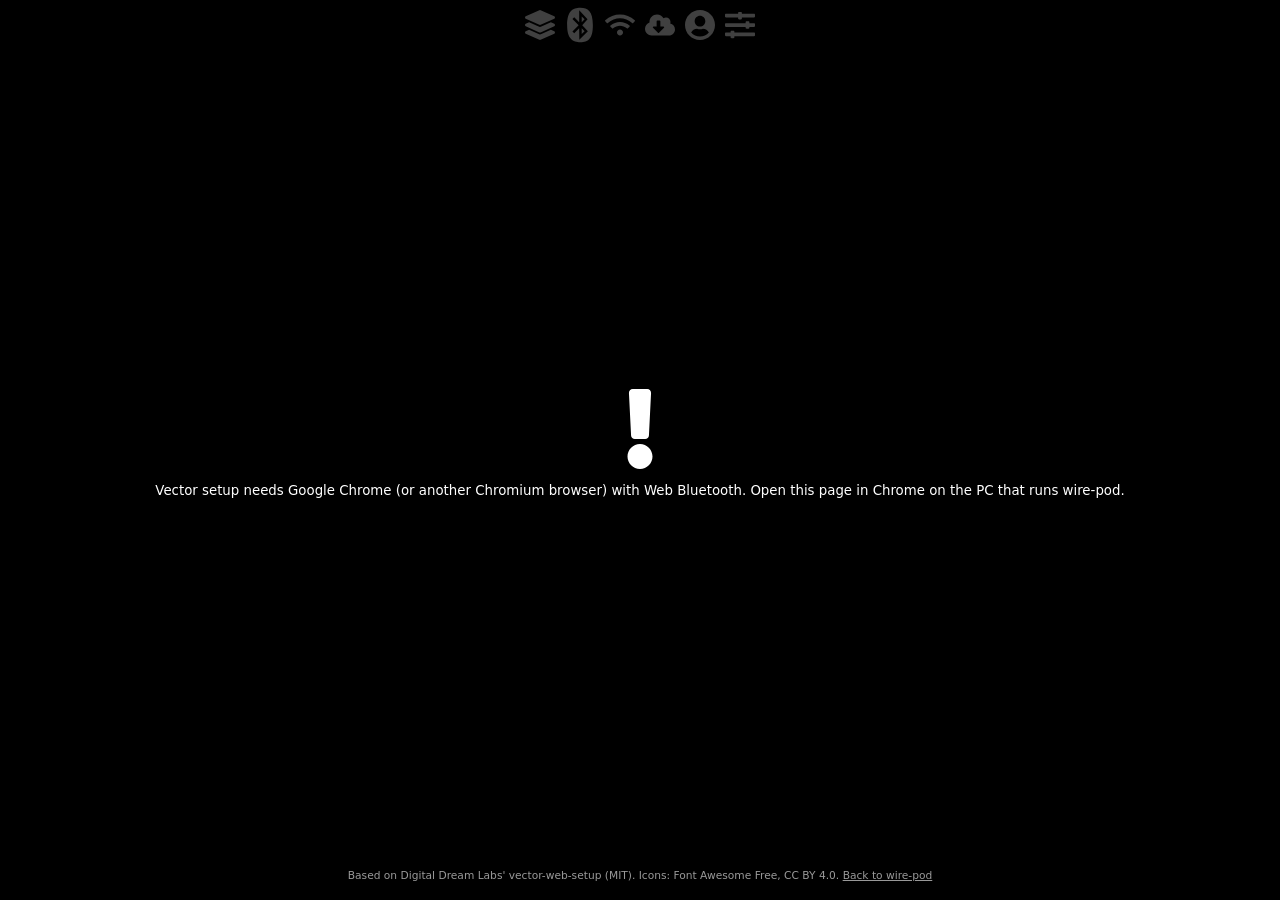
==== chipper/webroot/setup/index.html @ 2c08990b "feat(setup): host the Bluetooth setup page locally at /setup/ Built from Digital Dream Labs' vector-" ====
<!DOCTYPE html>
<html>
  <!-- Copyright (c) 2019-2020 Digital Dream Labs (MIT, see LICENSE). Adapted for wire-pod: see README.md. -->
  <!-- Made from vector-web-setup's templates/main.ejs; everything loads from this server. -->

  <head>
    <meta charset="UTF-8" />
    <title>Vector Setup</title>
    <link rel="stylesheet" type="text/css" href="css/pterm.css" />
    <link rel="stylesheet" type="text/css" href="css/bootstrap.min.css" />
    <link rel="stylesheet" type="text/css" href="css/vecSetup.css" />
    <link rel="icon" type="image/png" href="/favicon.png" />
  </head>

  <body>
    <div class="vec-panel-container">
      <div class="vec-panel vec-panel-dud"></div>
      <div class="vec-panel vec-panel-ui" style="flex: 1 0 50%;">
        <div class="vec-status">
          <img id="iconEnv" src="images/fontawesome/layer-group-solid.svg" class="vec-icon-active vec-icon vec-icon-sm" />
          <img id="iconBle" src="images/fontawesome/bluetooth-brands.svg" class="vec-icon vec-icon-sm" />
          <img id="iconWifi" src="images/fontawesome/wifi-solid.svg" class="vec-icon vec-icon-ota" />
          <img id="iconOta" src="images/fontawesome/cloud-download-alt-solid.svg" class="vec-icon vec-icon-ota" />
          <img id="iconAccount" src="images/fontawesome/user-circle-solid.svg" class="vec-icon vec-icon-sm" />
          <img id="iconSettings" src="images/fontawesome/sliders-h-solid.svg" class="vec-icon vec-icon-sm" />
        </div>
        <div id="containerIncompatible" class="vec-container vec-current" style="opacity: 1;">
          <div class="vec-row">
            <img class="vec-env-error-icon" src="images/fontawesome/exclamation-solid.svg" />
          </div>
          <div class="vec-row">
            <p id="incompatibleMessage">
              Vector setup needs Google Chrome (or another Chromium browser) with Web Bluetooth.
            </p>
          </div>
        </div>
        <div id="containerDiscover" class="vec-container" icon="iconBle">
          <div id="discoverFirstTime">
            <div class="vec-instruction">
              <img src="images/onboarding_icon_plugincharger_med.svg" class="vec-card" />
              <div><span>1. Place Vector on his charger.</span></div>
            </div>
            <div class="vec-instruction">
              <img src="images/onboarding_icon_pressbackpack_med.svg" class="vec-card" />
              <div>
                <span>
                  2. Double-press Vector's button and then click "PAIR WITH VECTOR."
                </span>
              </div>
            </div>
          </div>
          <div id="discoverReconnect" class="vec-hidden">
            <div class="vec-instruction">
              <img src="images/nav_icon_backpacklights_sml.svg" class="vec-card" />
              <div>
                <span> Wait until Vector finishes restarting, then click "PAIR WITH
                  VECTOR." If Vector doesn't connect automatically, try
                  double-pressing Vector's button. </span>
              </div>
            </div>
          </div>
          <div class="vec-row">
            <input type="button" id="btnDiscoverVector" value="Pair with Vector" class="vec-btn" />
          </div>
        </div>
        <div id="containerLoading" class="vec-container">
          <div class="vec-spinner-container">
            <div class="vec-spinner">
              <div class="vec-spinner-inner"></div>
            </div>
          </div>
        </div>
        <div id="containerEnterPin" class="vec-container">
          <input type="text" id="txtPin" value="" class="vec-field" placeholder="000000" /><br />
          <input type="checkbox" id="checkboxEnableAutoFlow" name="enableAutoFlow" value="autoFlow" checked />
          Enable auto-setup flow. <br />
          <input type="button" id="btnEnterPin" value="Enter Pin" class="vec-field" />
        </div>
        <div id="containerWifi" class="vec-container" icon="iconWifi">
          <div id="wifiConnectErrorLabel" class="vec-error vec-hidden">
            Error trying to connect Vector to wifi.
          </div>
          <br />
          <div id="wifiScanTable" class="vec-table"></div>
          <br /><br />
          <div class="vec-format">
            <span id="btnCustomWifi" class="vec-link">
              Don't see your network? Click to join custom.
            </span>
          </div>
        </div>
        <div id="containerWifiConfig" class="vec-container">
          <input type="text" id="txtWifiSsid" value="" class="vec-field vec-default" placeholder="ssid" /><br />
          <input type="password" id="txtWifiPw" value="" class="vec-field vec-default" placeholder="password" /><br />
          <input type="button" id="btnConnectWifi" value="Connect Vector to WiFi" class="vec-field" />
        </div>
        <!-- No account sign-in: Vector is linked to this wire-pod server with its local session (/api/setup/sessions). -->
        <div id="containerAccount" class="vec-container" icon="iconAccount" align="center">
          <div id="accountAuth">
            Linking Vector to this wire-pod server...<br /><br />
            <div id="accountErrorLabel" class="vec-error vec-hidden">
              Error.
            </div>
            <input type="button" id="btnConnectCloud" value="Try again" class="vec-field vec-hidden" />
          </div>
        </div>

        <div id="containerSettings" class="vec-container" icon="iconSettings">
          <span>Choose a timezone</span><br />
          <select id="selectTimeZone" value="" class="vec-field">
            <option value="Pacific/Honolulu">Pacific/Honolulu</option>
            <option value="America/Juneau">America/Juneau</option>
            <option value="America/Los_Angeles">America/Los_Angeles</option>
            <option value="America/Phoenix">America/Phoenix</option>
            <option value="America/Denver">America/Denver</option>
            <option value="America/Lima">America/Lima</option>
            <option value="America/Chicago">America/Chicago</option>
            <option value="America/Bogota">America/Bogota</option>
            <option value="America/New_York">America/New_York</option>
            <option value="America/Argentina/Buenos_Aires">America/Argentina/Buenos_Aires</option>
            <option value="America/Santiago">America/Santiago</option>
            <option value="America/Sao_Paolo">America/Sao_Paolo</option>
            <option value="America/St_Johns">America/St_Johns</option>
            <option value="GMT">GMT</option>
            <option value="Europe/Lisbon">Europe/Lisbon</option>
            <option value="Europe/London">Europe/London</option>
            <option value="Europe/Paris">Europe/Paris</option>
            <option value="Europe/Athens">Europe/Athens</option>
            <option value="Europe/Istanbul">Europe/Istanbul</option>
            <option value="Europe/Moscow">Europe/Moscow</option>
            <option value="Africa/Lagos">Africa/Lagos</option>
            <option value="Africa/Harare">Africa/Harare</option>
            <option value="Africa/Addis_Ababa">Africa/Addis_Ababa</option>
            <option value="Asia/Dubai">Asia/Dubai</option>
            <option value="Asia/Tehran">Asia/Tehran</option>
            <option value="Asia/Karachi">Asia/Karachi</option>
            <option value="Asia/Kolkata">Asia/Kolkata</option>
            <option value="Asia/Dhaka">Asia/Dhaka</option>
            <option value="Asia/Bangkok">Asia/Bangkok</option>
            <option value="Asia/Jakarta">Asia/Jakarta</option>
            <option value="Asia/Hong_Kong">Asia/Hong_Kong</option>
            <option value="Asia/Singapore">Asia/Singapore</option>
            <option value="Asia/Manila">Asia/Manila</option>
            <option value="Asia/Seoul">Asia/Seoul</option>
            <option value="Asia/Tokyo">Asia/Tokyo</option>
            <option value="Australia/Perth">Australia/Perth</option>
            <option value="Australia/Darwin">Australia/Darwin</option>
            <option value="Australia/Adelaide">Australia/Adelaide</option>
            <option value="Australia/Brisbane">Australia/Brisbane</option>
            <option value="Australia/Sydney">Australia/Sydney</option>
            <option value="Australia/Auckland">Australia/Auckland</option>
          </select>
          <br /><br />
          <span>Choose temperature unit</span><br />
          <select id="selectTemperature" value="" class="vec-field">
            <option value="fahrenheit">Fahrenheit</option>
            <option value="celsius">Celsius</option>
          </select>
          <br /><br />
          <span>Choose distance system</span><br />
          <select id="selectDistance" value="" class="vec-field">
            <option value="imperial">Imperial</option>
            <option value="metric">Metric</option>
          </select>
          <br /><br />
          <input type="button" id="btnFinishSetup" value="Save Settings" class="vec-field" />
        </div>
        <div id="containerOta" class="vec-container" icon="iconOta">
          <div id="containerOtaSelection">
            <div>Choose the image to upload</div>
            <br />
            <div id="otaSelection" class="vec-table vec-ota-table"></div>
          </div>
          <div id="containerOtaNoImage" class="vec-error vec-hidden">
            <div class="vec-row">
              <img class="vec-env-error-icon" src="images/fontawesome/exclamation-solid.svg" />
            </div>
            <div class="vec-row">
              <p id="otaNoImageMessage">
                No firmware (.ota) files on this wire-pod server. Copy one into
                &lt;data dir&gt;/robot/ota (by default ~/.local/share/v3ctor/robot/ota) and pair again.
              </p>
            </div>
          </div>
          <div id="otaUpdate" class="vec-hidden">
            <div id="otaErrorLabel" class="vec-error vec-hidden">
              Error while updating Vector.
            </div>
            <br />

            Updating Vector...<br />
            <div id="progressBarOta" class="vec-progress-bar">
              <div class="vec-progress-bar-fill"></div>
              <div class="vec-progress-bar-mask"></div>
              <div class="vec-progress-bar-border"></div>
            </div>
            <input type="button" id="btnTryAgain" value="Try Again" class="vec-field vec-hidden" />
          </div>
        </div>
        <div id="containerComplete" class="vec-container">
          <img id="iconComplete" src="images/statlog_icon_checkmark_success_mini.svg" class="vec-complete" /><br />
          <p>Vector setup is complete!</p>
        </div>
        <div id="containerOtaComplete" class="vec-container">
          <p>
            Update completed. After Vector reboots, you will need to discover
            him again.
          </p>
          <br />
          <input type="button" id="btnDiscoverVectorAgain" value="Pair with Vector" class="vec-btn" />
        </div>

        <div class="vec-vector-status">
          <div id="boxVectorEnv" class="vec-info vec-hidden">
            <div class="vec-info-box">
              <div id="vecInfoEnv" class="vec-info-row">
                <img src="images/fontawesome/layer-group-solid.svg" class="vec-status-icon" /><span id="vecEnv"></span>
              </div>
            </div>
          </div>
          <div id="boxVectorStatus" class="vec-info vec-hidden">
            <div class="vec-info-box">
              <div class="vec-info-title">
                <img src="images/fontawesome/bluetooth-brands.svg" class="vec-status-icon" /><span id="vecStatusTitle"></span>
              </div>
              <div id="vecInfoWifi" class="vec-info-row">
                <img src="images/fontawesome/wifi-solid.svg" class="vec-status-icon" /><span id="vecStatusSsid"></span>
              </div>
              <div id="vecInfoBuild" class="vec-info-row"></div>
              <div id="vecInfoEsn" class="vec-info-row"></div>
            </div>
            <div id="boxStatusLogs" class="vec-info-box vec-hidden">
              <div id="btnDownloadLogs" class="vec-link">Download Logs</div>
              <div id="panelLogs" class="vec-hidden">
                Downloading logs...
                <div id="progressBarLogs" class="vec-progress-bar vec-sm">
                  <div class="vec-progress-bar-fill"></div>
                  <div class="vec-progress-bar-mask"></div>
                  <div class="vec-progress-bar-border"></div>
                </div>
              </div>
            </div>
          </div>
        </div>

        <div class="vec-ui-footer">
          <div class="vec-ui-footer-middle">
            <span>
              Based on Digital Dream Labs' vector-web-setup (MIT). Icons: Font Awesome Free, CC BY 4.0.
              <a href="/">Back to wire-pod</a>
            </span>
          </div>
        </div>
      </div>
      <div class="vec-shell vec-panel" style="flex: 0;">
        <div class="pterm-main">
          <div class="pterm-line">
            <div class="pterm-prompt">$</div>
            <div class="pterm-row pterm-current">
              <span class="pterm-text"></span>
              <div class="pterm-cursor"></div>
            </div>
          </div>
        </div>
      </div>
    </div>
    <script src="js/jquery.min.3.3.1.js"></script>
    <script src="js/pterm.js"></script>
    <!-- app.js loads js/sodium.js itself, after it has set the window.sodium.onload hook sodium.js calls. -->
    <script type="module" src="app.js"></script>
  </body>
</html>
---- chipper/webroot/setup/css/pterm.css ----
/* Copyright (c) 2019-2020 Digital Dream Labs. See LICENSE file for details */
/* Compiled by hand from less/pterm.less (@size: 8px); Ubuntu Mono (Google Fonts) replaced by the system monospace font. */

.pterm-main {
  font-family: ui-monospace, "DejaVu Sans Mono", Menlo, Consolas, monospace;
  padding:20px;
  color:#4FED94;  
  height:100%;
  box-sizing:border-box;
  overflow-y:scroll;
}

.pterm-line {
  display:flex;
  margin-bottom: 4px;
}

.pterm-text {
  white-space:pre;
}

.pterm-text::selection {
  color:#00672d;
  background: #FFF;
}

.pterm-prompt {
  font-size:16px;
  margin-right:8px;
}

.pterm-row {
  font-size:16px;
  height: 16px;
  overflow: hidden;
  position: relative;
  min-width:8px;
}

.pterm-cursor {
  background-color:#4FED94;
  width:8px;
  height:16px;
  position:absolute;
  top:0;
  left:0;
  animation-name: pterm-cursor-blink;
  animation-duration: 1s;
  animation-iteration-count: infinite;
  animation-direction: alternate;
  animation-timing-function: ease-in;
}

.pterm-red {
  line-height:16px;
  color:#ff7070;
}

.pterm-yellow {
  line-height:16px;
  color:#f8ff86;
}

.pterm-green {
  line-height:16px;
  color:#0F0;
}

.pterm-blue {
  line-height:16px;
  color:#78aeff;
}

.pterm-row.pterm-full {
  width:100%;
}

.pterm-progress-bar {
  height:16px;
  width:100%; 
  background-color:#1e5737;
}

.pterm-progress-bar-track {
  height:16px;
  width:0%;
  background-color:#4FED94;
  transition:width .5s;
}

.pterm-button {
  background-color:#4FED94;
  color:#000;
  height:16px;
  border-radius:4px;
}

.pterm-no-transition {
  -webkit-transition: none !important;
  -moz-transition: none !important;
  -o-transition: none !important;
  transition: none !important;
}

@keyframes pterm-cursor-blink {
  from {background-color: rgba(79,237,148,0.8);}
  to {background-color:rgba(0,0,0,0);}
}
---- chipper/webroot/setup/css/vecSetup.css ----
/* Copyright (c) 2019-2020 Digital Dream Labs. See LICENSE file for details. */

html,
body {
  color: #fff;
  background-color: #000;
  width: 100%;
  height: 100%;
  font-family: system-ui, -apple-system, "Segoe UI", Roboto, sans-serif; /* was Open Sans from Google Fonts */
  font-size: 10pt;
  margin: 0px;
}

body {
  position: relative;
}

a {
  color: #4fed94;
}

a:visited {
  color: #777;
}

.vec-table::-webkit-scrollbar {
  width: 10px;
}

.vec-table::-webkit-scrollbar-thumb {
  background: #4fed94;
  border-radius: 10px;
}

.vec-table::-webkit-scrollbar-track {
  background: #444;
  border-radius: 10px;
}

.vec-ota-table {
  max-height: 70vh;
  overflow-y: auto;
  overflow-x: hidden;
}

select.vec-field {
  width: 240px;
}

.chrome-img {
  width: 128px;
  margin: 20px;
}

.vec-env-container {
  padding: 10%;
  display: flex;
  flex-wrap: wrap;
  justify-content: center;
  align-items: center;
}

.vec-env {
  cursor: pointer;
}

.vec-env-select-btn {
  margin: 10px;
  padding-top: 10px;
  padding-bottom: 10px;
  height: auto !important;
}

.vec-env-error-icon {
  height: 80px;
}

.vec-instruction {
  display: flex;
  height: 120px;
}

.vec-instruction > div {
  line-height: 120px;
}

.vec-row {
  display: flex;
  align-items: center;
  justify-content: center;
}

.vec-card {
  width: 100px;
  padding: 10px;
}

.vec-wifi-signal {
  width: 40px;
}

.vec-ota-type {
  height: 30px;
}

.vec-icon {
  width: 30px;
  filter: opacity(25%);
  transition: filter 0.5s;
  margin: 5px;
}

#iconComplete {
  filter: hue-rotate(50deg);
}

#wifiScanTable {
  max-height: 300px;
  overflow-y: auto;
}

.vec-icon-done {
  filter: opacity(100%) brightness(0.8) sepia(1) saturate(10000%)
    hue-rotate(76deg);
}

.vec-icon-active {
  animation-name: vec-icon-anim;
  animation-duration: 1s;
  animation-iteration-count: infinite;
  animation-timing-function: linear;
  animation-direction: alternate;
}

.vec-status {
  position: absolute;
  top: 0px;
  display: flex;
  height: 50px;
}

.logo-anki {
  position: absolute;
  bottom: 0px;
  left: 0px;
  width: 100px;
  padding: 10px;
}

.logo-vector {
  position: absolute;
  bottom: 0px;
  right: 0px;
  width: 150px;
  padding: 4px;
}

.vec-spinner {
  height: 34px;
  width: 34px;
  border-radius: 100%;
  background: -webkit-linear-gradient(left top, #4fed94 9%, #000 45%);
  padding: 2px;
  animation-name: vec-spinner-anim;
  animation-duration: 1s;
  animation-iteration-count: infinite;
  animation-timing-function: linear;
}

.vec-spinner-container {
  height: 80px;
  width: 80px;
  display: flex;
  align-items: center;
  justify-content: center;
}

.vec-spinner-inner {
  background-color: #000;
  height: 34px;
  width: 34px;
  border-radius: 100%;
}

@keyframes vec-spinner-anim {
  from {
    transform: rotate(0deg);
  }
  to {
    transform: rotate(360deg);
  }
}

@keyframes vec-icon-anim {
  from {
    filter: opacity(25%);
  }
  to {
    filter: opacity(100%);
  }
}

.vec-container {
  visibility: hidden;
  display: none;
  opacity: 0;
  transition: opacity 500ms;
  overflow-y: auto;
  max-height: 100%;
  padding: 0px 15px;
}

.vec-container.vec-current {
  visibility: visible;
  display: block;
}

.vec-btn {
  outline: none;
  color: #fff;
  background-color: #000;
  height: 40px;
  border-radius: 20px;
  min-width: 200px;
  text-transform: uppercase;
  border: 2px solid #fff;
  margin-bottom: 3px;
  transition: background-color 500ms, border 500ms, color 500ms;
  cursor: pointer;
}

.vec-field {
  outline: none;
  color: #fff;
  box-sizing: border-box;
  padding: 0 12px;
  background-color: #000;
  height: 40px;
  border-radius: 5px;
  min-width: 200px;
  text-transform: uppercase;
  border: 2px solid #fff;
  margin-bottom: 3px;
  transition: background-color 500ms, border 500ms, color 500ms;
}

.vec-field.readonly {
  border: none !important;
}

.vec-field[type="button"] {
  border-radius: 20px;
  cursor: pointer;
}

.vec-field.vec-default {
  text-transform: none;
}

.vec-field:focus {
  border: 2px solid #4fed94;
  color: #4fed94;
}

.vec-progress-bar {
  width: 100%;
  height: 40px;
  position: relative;
  margin: 10px;
  left: -10px;
  min-width: 240px;
}

.vec-progress-bar-fill {
  left: 0px;
  right: 0px;
  height: 30px;
  box-sizing: border-box;
  position: absolute;
  border-radius: 20px;
  background-color: #4fed94;
  margin: 5px;
}

.vec-progress-bar-border {
  width: 100%;
  height: 100%;
  border: 2px solid #fff;
  box-sizing: border-box;
  border-radius: 20px;
  position: absolute;
}

.vec-progress-bar-mask {
  background-color: #000;
  width: 100%;
  height: 40px;
  right: 0;
  box-sizing: border-box;
  position: absolute;
  transition: width 1s;
}

.vec-progress-bar.vec-sm {
  height: 16px;
  position: relative;
  margin: 10px;
  left: -10px;
  width: 100%;
  min-width: 0px !important;
}

.vec-sm > .vec-progress-bar-fill {
  left: 0px;
  right: 0px;
  height: 8px;
  box-sizing: border-box;
  position: absolute;
  border-radius: 4px;
  background-color: #4fed94;
  margin: 4px;
}

.vec-sm > .vec-progress-bar-border {
  width: 100%;
  height: 100%;
  border: 2px solid #fff;
  box-sizing: border-box;
  border-radius: 8px;
  position: absolute;
}

.vec-sm > .vec-progress-bar-mask {
  background-color: #000;
  width: 100%;
  height: 16px;
  right: 0;
  box-sizing: border-box;
  position: absolute;
  transition: width 1s;
}

.vec-btn:hover {
  border: 2px solid #4fed94;
  color: #4fed94;
}

.vec-wifi-row {
  box-sizing: border-box;
  height: 60px;
  display: flex;
  padding: 10px;
  min-width: 300px;
  text-align: center;
  transition: color 500ms, border 500ms;
  cursor: pointer;
  border-top: 1px solid rgba(0, 0, 0, 0);
  border-bottom: 1px solid rgba(0, 0, 0, 0);
}

.vec-wifi-ssid {
  line-height: 40px;
}

.vec-wifi-row:hover,
.vec-ota-row:hover {
  color: #4fed94;
  border-top: 1px solid #4fed94;
  border-bottom: 1px solid #4fed94;
}

.vec-ota-row {
  box-sizing: border-box;
  padding: 5px;
  min-width: 300px;
  transition: color 500ms, border 500ms;
  cursor: pointer;
  border-top: 1px solid rgba(0, 0, 0, 0);
  border-bottom: 1px solid rgba(0, 0, 0, 0);
}

.vec-ota-name {
  font-size: medium;
}

.vec-ota-host {
  font-size: small;
}

.vec-format {
  text-align: center;
}

.vec-link {
  color: #fff;
  text-decoration: underline;
  transition: color 500ms;
  cursor: pointer;
}

div.vec-link {
  text-align: center;
}

.vec-shell {
  width: 100%;
  height: 100%;
  background-color: rgba(2, 23, 11, 0.9);
  flex: 0;
}

.vec-link:hover {
  color: #4fed94;
}

.vec-error {
  color: #f77;
  margin: 10px;
}

.vec-hidden {
  display: none;
}

.vec-vector-status {
  position: absolute;
  min-width: 120px;
  height: auto;
  right: 10px;
  top: 10px;
}

.vec-info-box {
  min-width: 120px;
  height: auto;
  border-radius: 20px;
  border: 2px solid #4fed94;
  padding: 5px 20px;
  background-color: #000;
  margin: 3px 0px;
}

.vec-status-icon {
  height: 11px;
  margin-right: 4px;
}

.vec-status-none {
  width: 0px;
  display: inline-block;
}

.vec-info-title {
  color: #4fed94;
  text-align: center;
  margin-bottom: 5px;
  font-weight: 700;
}

.vec-eyecon {
  height: 16px;
}

.vec-password-block {
  position: relative;
  display: inline-block;
}

.vec-eye-toggle {
  position: absolute;
  top: 12px;
  right: 10px;
}

.vec-link {
  cursor: pointer;
  transition: color 0.5s;
}

.vec-link:hover {
  color: #4fed94;
}

.vec-panel {
  position: relative;
  flex: 0 0 0%;
  width: 0px;
  transition: flex 0.2s, width 0.2s;
  overflow: hidden;
}

.vec-panel-ui {
  align-items: center;
  justify-content: center;
  display: flex;
}

.vec-panel-container {
  display: flex;
  width: 100%;
  height: 100%;
  overflow: hidden;
}

.vec-panel-footer {
  bottom: 10px;
  position: absolute;
  font-size: 8pt;
}

.vec-ui-footer {
  display: flex;
  position: absolute;
  left: 0px;
  right: 0px;
  bottom: 0px;
  height: 50px;
}

.vec-ui-footer-side {
  flex: 0 1 auto;
  display: flex;
}

.vec-ui-footer-side > img {
  width: 61px;
  padding: 10px;
  justify-content: center;
  align-items: center;
}

.vec-ui-footer-middle {
  flex: 1 0 auto;
  display: flex;
  justify-content: center;
  align-items: center;
  text-align: center;
  color: #999;
  font-size: 8pt;
}

.vec-ui-footer-middle * a {
  color: #999;
}

.vec-ui-footer-middle:visited * a {
  color: #999;
}

.vec-action {
  cursor: pointer;
}
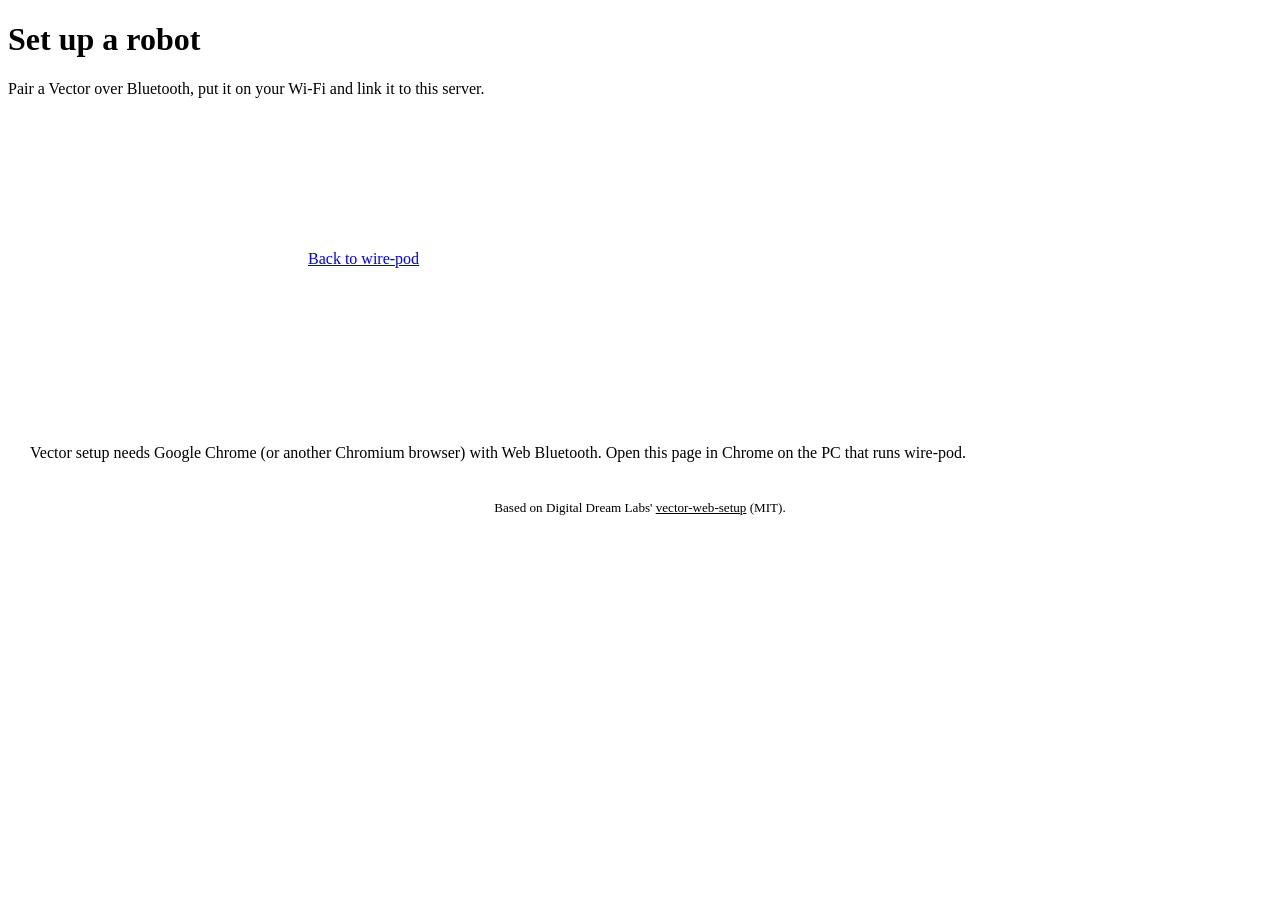
==== commit 81c0bc76: "feat(setup): put the robot setup page on the v3ctor design system Shared top bar, light and dark the" ====
--- a/chipper/webroot/setup/index.html
+++ b/chipper/webroot/setup/index.html
@@ -1,268 +1,315 @@
 <!DOCTYPE html>
-<html>
+<html lang="en">
   <!-- Copyright (c) 2019-2020 Digital Dream Labs (MIT, see LICENSE). Adapted for wire-pod: see README.md. -->
-  <!-- Made from vector-web-setup's templates/main.ejs; everything loads from this server. -->
+  <!-- Made from vector-web-setup's templates/main.ejs, on the v3ctor design system; everything loads from this server. -->
 
   <head>
     <meta charset="UTF-8" />
-    <title>Vector Setup</title>
-    <link rel="stylesheet" type="text/css" href="css/pterm.css" />
-    <link rel="stylesheet" type="text/css" href="css/bootstrap.min.css" />
-    <link rel="stylesheet" type="text/css" href="css/vecSetup.css" />
+    <title>Robot setup · v3ctor</title>
+    <meta name="viewport" content="width=device-width, initial-scale=1.0, viewport-fit=cover" />
     <link rel="icon" type="image/png" href="/favicon.png" />
+    <link rel="stylesheet" href="/css/style.css" />
+    <link rel="stylesheet" href="css/setup.css" />
+    <link rel="stylesheet" href="css/pterm.css" />
+    <script src="/js/shell.js"></script>
   </head>
 
   <body>
-    <div class="vec-panel-container">
-      <div class="vec-panel vec-panel-dud"></div>
-      <div class="vec-panel vec-panel-ui" style="flex: 1 0 50%;">
-        <div class="vec-status">
-          <img id="iconEnv" src="images/fontawesome/layer-group-solid.svg" class="vec-icon-active vec-icon vec-icon-sm" />
-          <img id="iconBle" src="images/fontawesome/bluetooth-brands.svg" class="vec-icon vec-icon-sm" />
-          <img id="iconWifi" src="images/fontawesome/wifi-solid.svg" class="vec-icon vec-icon-ota" />
-          <img id="iconOta" src="images/fontawesome/cloud-download-alt-solid.svg" class="vec-icon vec-icon-ota" />
-          <img id="iconAccount" src="images/fontawesome/user-circle-solid.svg" class="vec-icon vec-icon-sm" />
-          <img id="iconSettings" src="images/fontawesome/sliders-h-solid.svg" class="vec-icon vec-icon-sm" />
+    <div id="outer">
+      <main id="content">
+        <div class="page-head">
+          <div>
+            <h1>Set up a robot</h1>
+            <p>Pair a Vector over Bluetooth, put it on your Wi-Fi and link it to this server.</p>
+          </div>
+          <a class="button secondary" href="/index.html#setup"><svg class="icon" aria-hidden="true"><use href="/assets/icons.svg#arrow-left"></use></svg>Back to wire-pod</a>
         </div>
-        <div id="containerIncompatible" class="vec-container vec-current" style="opacity: 1;">
-          <div class="vec-row">
-            <img class="vec-env-error-icon" src="images/fontawesome/exclamation-solid.svg" />
+
+        <!-- app.js marks the step of the current card active (the card's icon attribute) and finished steps done. -->
+        <ol class="steps" aria-label="Setup steps">
+          <li id="iconBle" class="vec-icon step"><svg class="icon" aria-hidden="true"><use href="/assets/icons.svg#bluetooth"></use></svg><span>Pair</span></li>
+          <li id="iconPin" class="vec-icon step"><svg class="icon" aria-hidden="true"><use href="/assets/icons.svg#key"></use></svg><span>PIN</span></li>
+          <li id="iconWifi" class="vec-icon step"><svg class="icon" aria-hidden="true"><use href="/assets/icons.svg#wifi"></use></svg><span>Wi-Fi</span></li>
+          <li id="iconOta" class="vec-icon step" hidden><svg class="icon" aria-hidden="true"><use href="/assets/icons.svg#upload"></use></svg><span>Update</span></li>
+          <li id="iconAccount" class="vec-icon step"><svg class="icon" aria-hidden="true"><use href="/assets/icons.svg#link"></use></svg><span>Link</span></li>
+          <li id="iconSettings" class="vec-icon step"><svg class="icon" aria-hidden="true"><use href="/assets/icons.svg#sliders"></use></svg><span>Settings</span></li>
+        </ol>
+
+        <div class="setup-layout">
+          <div class="setup-main">
+            <section id="containerIncompatible" class="vec-container vec-current" style="opacity: 1;">
+              <div class="notice warning">
+                <svg class="icon" aria-hidden="true"><use href="/assets/icons.svg#alert"></use></svg>
+                <p id="incompatibleMessage">
+                  Vector setup needs Google Chrome (or another Chromium browser) with Web Bluetooth.
+                </p>
+              </div>
+            </section>
+
+            <section id="containerDiscover" class="vec-container" icon="iconBle">
+              <div class="card-head">
+                <div>
+                  <h2>Pair with Vector</h2>
+                  <p>Chrome lists the robots it finds; pick yours.</p>
+                </div>
+              </div>
+              <ol id="discoverFirstTime" class="instructions">
+                <li><span class="illus illus-charger" aria-hidden="true"></span><span>Place Vector on his charger.</span></li>
+                <li><span class="illus illus-backpack" aria-hidden="true"></span><span>Double-press Vector's button, then click <b>Pair with Vector</b>.</span></li>
+              </ol>
+              <ol id="discoverReconnect" class="instructions single vec-hidden">
+                <li><span class="illus illus-lights" aria-hidden="true"></span><span>Wait until Vector finishes restarting, then click <b>Pair with Vector</b>. If he doesn't connect, double-press his button.</span></li>
+              </ol>
+              <div class="actions">
+                <button type="button" id="btnDiscoverVector"><svg class="icon" aria-hidden="true"><use href="/assets/icons.svg#bluetooth"></use></svg>Pair with Vector</button>
+              </div>
+            </section>
+
+            <section id="containerLoading" class="vec-container" aria-live="polite">
+              <div class="vec-spinner-container">
+                <div class="vec-spinner" aria-hidden="true"></div>
+                <p>Talking to Vector…</p>
+              </div>
+            </section>
+
+            <section id="containerEnterPin" class="vec-container" icon="iconPin">
+              <div class="card-head">
+                <div>
+                  <h2>Enter the PIN</h2>
+                  <p>Vector shows a 6-digit PIN on his face.</p>
+                </div>
+              </div>
+              <label for="txtPin">PIN</label>
+              <input type="text" id="txtPin" value="" class="pin-field" placeholder="000000" inputmode="numeric" autocomplete="one-time-code" maxlength="6" />
+              <label class="check">
+                <input type="checkbox" id="checkboxEnableAutoFlow" name="enableAutoFlow" value="autoFlow" checked />
+                <span>Continue automatically<span class="hint">Wi-Fi, update if needed, link to this server and settings. Off: stop after pairing and use the terminal.</span></span>
+              </label>
+              <div class="actions">
+                <button type="button" id="btnEnterPin">Continue</button>
+              </div>
+            </section>
+
+            <section id="containerWifi" class="vec-container" icon="iconWifi">
+              <div class="card-head">
+                <div>
+                  <h2>Choose a Wi-Fi network</h2>
+                  <p>The networks Vector can see.</p>
+                </div>
+              </div>
+              <div id="wifiConnectErrorLabel" class="vec-error vec-hidden" role="alert">
+                Vector could not join that network. Check the password and try again.
+              </div>
+              <div id="wifiScanTable" class="vec-table pick-list"></div>
+              <div class="actions">
+                <button type="button" id="btnCustomWifi" class="secondary">Join another network</button>
+              </div>
+            </section>
+
+            <section id="containerWifiConfig" class="vec-container" icon="iconWifi">
+              <div class="card-head">
+                <div>
+                  <h2>Join the network</h2>
+                  <p>Vector stores the password and connects on his own.</p>
+                </div>
+              </div>
+              <label for="txtWifiSsid">Network name</label>
+              <input type="text" id="txtWifiSsid" value="" placeholder="SSID" autocomplete="off" />
+              <label for="txtWifiPw">Password</label>
+              <input type="password" id="txtWifiPw" value="" placeholder="Password" autocomplete="off" />
+              <div class="actions">
+                <button type="button" id="btnConnectWifi"><svg class="icon" aria-hidden="true"><use href="/assets/icons.svg#wifi"></use></svg>Connect Vector</button>
+                <button type="button" id="btnBackToWifi" class="secondary">Back to the list</button>
+              </div>
+            </section>
+
+            <!-- No account sign-in: Vector is linked to this wire-pod server with its local session (/api/setup/sessions). -->
+            <section id="containerAccount" class="vec-container" icon="iconAccount">
+              <div id="accountAuth">
+                <div class="card-head">
+                  <div>
+                    <h2>Link to this server</h2>
+                    <p>Linking Vector to this wire-pod server…</p>
+                  </div>
+                </div>
+                <div id="accountErrorLabel" class="vec-error vec-hidden" role="alert">Error.</div>
+                <div class="actions">
+                  <button type="button" id="btnConnectCloud" class="vec-hidden"><svg class="icon" aria-hidden="true"><use href="/assets/icons.svg#refresh"></use></svg>Try again</button>
+                </div>
+              </div>
+            </section>
+
+            <section id="containerSettings" class="vec-container" icon="iconSettings">
+              <div class="card-head">
+                <div>
+                  <h2>Robot settings</h2>
+                  <p>You can change these later on the robot's page.</p>
+                </div>
+              </div>
+              <label for="selectTimeZone">Time zone</label>
+              <select id="selectTimeZone">
+                <option value="Pacific/Honolulu">Pacific/Honolulu</option>
+                <option value="America/Juneau">America/Juneau</option>
+                <option value="America/Los_Angeles">America/Los_Angeles</option>
+                <option value="America/Phoenix">America/Phoenix</option>
+                <option value="America/Denver">America/Denver</option>
+                <option value="America/Lima">America/Lima</option>
+                <option value="America/Chicago">America/Chicago</option>
+                <option value="America/Bogota">America/Bogota</option>
+                <option value="America/New_York">America/New_York</option>
+                <option value="America/Argentina/Buenos_Aires">America/Argentina/Buenos_Aires</option>
+                <option value="America/Santiago">America/Santiago</option>
+                <option value="America/Sao_Paolo">America/Sao_Paolo</option>
+                <option value="America/St_Johns">America/St_Johns</option>
+                <option value="GMT">GMT</option>
+                <option value="Europe/Lisbon">Europe/Lisbon</option>
+                <option value="Europe/London">Europe/London</option>
+                <option value="Europe/Paris">Europe/Paris</option>
+                <option value="Europe/Athens">Europe/Athens</option>
+                <option value="Europe/Istanbul">Europe/Istanbul</option>
+                <option value="Europe/Moscow">Europe/Moscow</option>
+                <option value="Africa/Lagos">Africa/Lagos</option>
+                <option value="Africa/Harare">Africa/Harare</option>
+                <option value="Africa/Addis_Ababa">Africa/Addis_Ababa</option>
+                <option value="Asia/Dubai">Asia/Dubai</option>
+                <option value="Asia/Tehran">Asia/Tehran</option>
+                <option value="Asia/Karachi">Asia/Karachi</option>
+                <option value="Asia/Kolkata">Asia/Kolkata</option>
+                <option value="Asia/Dhaka">Asia/Dhaka</option>
+                <option value="Asia/Bangkok">Asia/Bangkok</option>
+                <option value="Asia/Jakarta">Asia/Jakarta</option>
+                <option value="Asia/Hong_Kong">Asia/Hong_Kong</option>
+                <option value="Asia/Singapore">Asia/Singapore</option>
+                <option value="Asia/Manila">Asia/Manila</option>
+                <option value="Asia/Seoul">Asia/Seoul</option>
+                <option value="Asia/Tokyo">Asia/Tokyo</option>
+                <option value="Australia/Perth">Australia/Perth</option>
+                <option value="Australia/Darwin">Australia/Darwin</option>
+                <option value="Australia/Adelaide">Australia/Adelaide</option>
+                <option value="Australia/Brisbane">Australia/Brisbane</option>
+                <option value="Australia/Sydney">Australia/Sydney</option>
+                <option value="Australia/Auckland">Australia/Auckland</option>
+              </select>
+              <div class="grid-2">
+                <div>
+                  <label for="selectTemperature">Temperature</label>
+                  <select id="selectTemperature">
+                    <option value="fahrenheit">Fahrenheit</option>
+                    <option value="celsius">Celsius</option>
+                  </select>
+                </div>
+                <div>
+                  <label for="selectDistance">Distance</label>
+                  <select id="selectDistance">
+                    <option value="imperial">Imperial</option>
+                    <option value="metric">Metric</option>
+                  </select>
+                </div>
+              </div>
+              <div class="actions">
+                <button type="button" id="btnFinishSetup"><svg class="icon" aria-hidden="true"><use href="/assets/icons.svg#check-circle"></use></svg>Save and finish</button>
+              </div>
+            </section>
+
+            <section id="containerOta" class="vec-container" icon="iconOta">
+              <div class="card-head">
+                <div>
+                  <h2>Update the firmware</h2>
+                  <p>Vector is in recovery mode and needs firmware before setup can go on. He downloads it from this server over Wi-Fi.</p>
+                </div>
+              </div>
+              <div id="containerOtaSelection">
+                <p class="hint">Choose the firmware to install.</p>
+                <div id="otaSelection" class="vec-table vec-ota-table pick-list"></div>
+              </div>
+              <div id="containerOtaNoImage" class="vec-hidden">
+                <div class="notice warning">
+                  <svg class="icon" aria-hidden="true"><use href="/assets/icons.svg#alert"></use></svg>
+                  <p id="otaNoImageMessage">
+                    No firmware (.ota) files on this wire-pod server. Copy one into
+                    <code>&lt;data dir&gt;/robot/ota</code> (by default <code>~/.local/share/v3ctor/robot/ota</code>) and pair again.
+                  </p>
+                </div>
+              </div>
+              <div id="otaUpdate" class="vec-hidden">
+                <div id="otaErrorLabel" class="vec-error vec-hidden" role="alert">Error while updating Vector.</div>
+                <p>Updating Vector… Keep him on the charger.</p>
+                <div id="progressBarOta" class="vec-progress-bar" role="progressbar" aria-label="Firmware update" aria-valuemin="0" aria-valuemax="100" aria-valuenow="0">
+                  <div class="vec-progress-bar-fill"></div>
+                </div>
+                <div class="actions">
+                  <button type="button" id="btnTryAgain" class="vec-hidden"><svg class="icon" aria-hidden="true"><use href="/assets/icons.svg#refresh"></use></svg>Try again</button>
+                </div>
+              </div>
+            </section>
+
+            <section id="containerComplete" class="vec-container">
+              <div class="done">
+                <svg id="iconComplete" class="icon" aria-hidden="true"><use href="/assets/icons.svg#check-circle"></use></svg>
+                <h2>Vector is set up</h2>
+                <p>He is linked to this server. Find him under Robots.</p>
+                <div class="actions">
+                  <a class="button" href="/sdkapp/"><svg class="icon" aria-hidden="true"><use href="/assets/icons.svg#robot"></use></svg>Open Robots</a>
+                </div>
+              </div>
+            </section>
+
+            <section id="containerOtaComplete" class="vec-container">
+              <p>Update completed. After Vector reboots, pair with him again.</p>
+              <div class="actions">
+                <button type="button" id="btnDiscoverVectorAgain">Pair with Vector</button>
+              </div>
+            </section>
           </div>
-          <div class="vec-row">
-            <p id="incompatibleMessage">
-              Vector setup needs Google Chrome (or another Chromium browser) with Web Bluetooth.
-            </p>
-          </div>
+
+          <aside class="setup-side">
+            <div class="card robot-card">
+              <h3><svg class="icon" aria-hidden="true"><use href="/assets/icons.svg#robot"></use></svg> <span id="vecStatusTitle">Robot</span></h3>
+              <div id="boxVectorStatus" class="vec-hidden">
+                <dl class="robot-info">
+                  <div id="vecInfoWifi"><dt>Wi-Fi</dt><dd id="vecStatusSsid"></dd></div>
+                  <div><dt>Firmware</dt><dd id="vecInfoBuild"></dd></div>
+                  <div><dt>ESN</dt><dd id="vecInfoEsn"></dd></div>
+                </dl>
+                <div id="boxStatusLogs" class="vec-hidden">
+                  <button type="button" id="btnDownloadLogs" class="ghost"><svg class="icon" aria-hidden="true"><use href="/assets/icons.svg#download"></use></svg>Download logs</button>
+                  <div id="panelLogs" class="vec-hidden">
+                    <p class="hint">Downloading logs…</p>
+                    <div id="progressBarLogs" class="vec-progress-bar vec-sm" role="progressbar" aria-label="Log download" aria-valuemin="0" aria-valuemax="100" aria-valuenow="0">
+                      <div class="vec-progress-bar-fill"></div>
+                    </div>
+                  </div>
+                </div>
+              </div>
+              <p class="robot-empty">No robot connected yet.</p>
+              <dl id="boxVectorEnv" class="robot-info vec-hidden">
+                <div id="vecInfoEnv"><dt>Server</dt><dd id="vecEnv"></dd></div>
+              </dl>
+            </div>
+
+          </aside>
         </div>
-        <div id="containerDiscover" class="vec-container" icon="iconBle">
-          <div id="discoverFirstTime">
-            <div class="vec-instruction">
-              <img src="images/onboarding_icon_plugincharger_med.svg" class="vec-card" />
-              <div><span>1. Place Vector on his charger.</span></div>
-            </div>
-            <div class="vec-instruction">
-              <img src="images/onboarding_icon_pressbackpack_med.svg" class="vec-card" />
-              <div>
-                <span>
-                  2. Double-press Vector's button and then click "PAIR WITH VECTOR."
-                </span>
+
+        <details id="terminalPanel" class="card terminal-card">
+          <summary>Advanced: terminal</summary>
+          <p class="hint">Click the terminal and type <code>help</code>. <kbd>Alt</kbd>+<kbd>1</kbd> hides it, <kbd>Alt</kbd>+<kbd>2</kbd> shows it.</p>
+          <div class="vec-shell">
+            <div class="pterm-main">
+              <div class="pterm-line">
+                <div class="pterm-prompt">$</div>
+                <div class="pterm-row pterm-current">
+                  <span class="pterm-text"></span>
+                  <div class="pterm-cursor"></div>
+                </div>
               </div>
             </div>
           </div>
-          <div id="discoverReconnect" class="vec-hidden">
-            <div class="vec-instruction">
-              <img src="images/nav_icon_backpacklights_sml.svg" class="vec-card" />
-              <div>
-                <span> Wait until Vector finishes restarting, then click "PAIR WITH
-                  VECTOR." If Vector doesn't connect automatically, try
-                  double-pressing Vector's button. </span>
-              </div>
-            </div>
-          </div>
-          <div class="vec-row">
-            <input type="button" id="btnDiscoverVector" value="Pair with Vector" class="vec-btn" />
-          </div>
-        </div>
-        <div id="containerLoading" class="vec-container">
-          <div class="vec-spinner-container">
-            <div class="vec-spinner">
-              <div class="vec-spinner-inner"></div>
-            </div>
-          </div>
-        </div>
-        <div id="containerEnterPin" class="vec-container">
-          <input type="text" id="txtPin" value="" class="vec-field" placeholder="000000" /><br />
-          <input type="checkbox" id="checkboxEnableAutoFlow" name="enableAutoFlow" value="autoFlow" checked />
-          Enable auto-setup flow. <br />
-          <input type="button" id="btnEnterPin" value="Enter Pin" class="vec-field" />
-        </div>
-        <div id="containerWifi" class="vec-container" icon="iconWifi">
-          <div id="wifiConnectErrorLabel" class="vec-error vec-hidden">
-            Error trying to connect Vector to wifi.
-          </div>
-          <br />
-          <div id="wifiScanTable" class="vec-table"></div>
-          <br /><br />
-          <div class="vec-format">
-            <span id="btnCustomWifi" class="vec-link">
-              Don't see your network? Click to join custom.
-            </span>
-          </div>
-        </div>
-        <div id="containerWifiConfig" class="vec-container">
-          <input type="text" id="txtWifiSsid" value="" class="vec-field vec-default" placeholder="ssid" /><br />
-          <input type="password" id="txtWifiPw" value="" class="vec-field vec-default" placeholder="password" /><br />
-          <input type="button" id="btnConnectWifi" value="Connect Vector to WiFi" class="vec-field" />
-        </div>
-        <!-- No account sign-in: Vector is linked to this wire-pod server with its local session (/api/setup/sessions). -->
-        <div id="containerAccount" class="vec-container" icon="iconAccount" align="center">
-          <div id="accountAuth">
-            Linking Vector to this wire-pod server...<br /><br />
-            <div id="accountErrorLabel" class="vec-error vec-hidden">
-              Error.
-            </div>
-            <input type="button" id="btnConnectCloud" value="Try again" class="vec-field vec-hidden" />
-          </div>
-        </div>
-
-        <div id="containerSettings" class="vec-container" icon="iconSettings">
-          <span>Choose a timezone</span><br />
-          <select id="selectTimeZone" value="" class="vec-field">
-            <option value="Pacific/Honolulu">Pacific/Honolulu</option>
-            <option value="America/Juneau">America/Juneau</option>
-            <option value="America/Los_Angeles">America/Los_Angeles</option>
-            <option value="America/Phoenix">America/Phoenix</option>
-            <option value="America/Denver">America/Denver</option>
-            <option value="America/Lima">America/Lima</option>
-            <option value="America/Chicago">America/Chicago</option>
-            <option value="America/Bogota">America/Bogota</option>
-            <option value="America/New_York">America/New_York</option>
-            <option value="America/Argentina/Buenos_Aires">America/Argentina/Buenos_Aires</option>
-            <option value="America/Santiago">America/Santiago</option>
-            <option value="America/Sao_Paolo">America/Sao_Paolo</option>
-            <option value="America/St_Johns">America/St_Johns</option>
-            <option value="GMT">GMT</option>
-            <option value="Europe/Lisbon">Europe/Lisbon</option>
-            <option value="Europe/London">Europe/London</option>
-            <option value="Europe/Paris">Europe/Paris</option>
-            <option value="Europe/Athens">Europe/Athens</option>
-            <option value="Europe/Istanbul">Europe/Istanbul</option>
-            <option value="Europe/Moscow">Europe/Moscow</option>
-            <option value="Africa/Lagos">Africa/Lagos</option>
-            <option value="Africa/Harare">Africa/Harare</option>
-            <option value="Africa/Addis_Ababa">Africa/Addis_Ababa</option>
-            <option value="Asia/Dubai">Asia/Dubai</option>
-            <option value="Asia/Tehran">Asia/Tehran</option>
-            <option value="Asia/Karachi">Asia/Karachi</option>
-            <option value="Asia/Kolkata">Asia/Kolkata</option>
-            <option value="Asia/Dhaka">Asia/Dhaka</option>
-            <option value="Asia/Bangkok">Asia/Bangkok</option>
-            <option value="Asia/Jakarta">Asia/Jakarta</option>
-            <option value="Asia/Hong_Kong">Asia/Hong_Kong</option>
-            <option value="Asia/Singapore">Asia/Singapore</option>
-            <option value="Asia/Manila">Asia/Manila</option>
-            <option value="Asia/Seoul">Asia/Seoul</option>
-            <option value="Asia/Tokyo">Asia/Tokyo</option>
-            <option value="Australia/Perth">Australia/Perth</option>
-            <option value="Australia/Darwin">Australia/Darwin</option>
-            <option value="Australia/Adelaide">Australia/Adelaide</option>
-            <option value="Australia/Brisbane">Australia/Brisbane</option>
-            <option value="Australia/Sydney">Australia/Sydney</option>
-            <option value="Australia/Auckland">Australia/Auckland</option>
-          </select>
-          <br /><br />
-          <span>Choose temperature unit</span><br />
-          <select id="selectTemperature" value="" class="vec-field">
-            <option value="fahrenheit">Fahrenheit</option>
-            <option value="celsius">Celsius</option>
-          </select>
-          <br /><br />
-          <span>Choose distance system</span><br />
-          <select id="selectDistance" value="" class="vec-field">
-            <option value="imperial">Imperial</option>
-            <option value="metric">Metric</option>
-          </select>
-          <br /><br />
-          <input type="button" id="btnFinishSetup" value="Save Settings" class="vec-field" />
-        </div>
-        <div id="containerOta" class="vec-container" icon="iconOta">
-          <div id="containerOtaSelection">
-            <div>Choose the image to upload</div>
-            <br />
-            <div id="otaSelection" class="vec-table vec-ota-table"></div>
-          </div>
-          <div id="containerOtaNoImage" class="vec-error vec-hidden">
-            <div class="vec-row">
-              <img class="vec-env-error-icon" src="images/fontawesome/exclamation-solid.svg" />
-            </div>
-            <div class="vec-row">
-              <p id="otaNoImageMessage">
-                No firmware (.ota) files on this wire-pod server. Copy one into
-                &lt;data dir&gt;/robot/ota (by default ~/.local/share/v3ctor/robot/ota) and pair again.
-              </p>
-            </div>
-          </div>
-          <div id="otaUpdate" class="vec-hidden">
-            <div id="otaErrorLabel" class="vec-error vec-hidden">
-              Error while updating Vector.
-            </div>
-            <br />
-
-            Updating Vector...<br />
-            <div id="progressBarOta" class="vec-progress-bar">
-              <div class="vec-progress-bar-fill"></div>
-              <div class="vec-progress-bar-mask"></div>
-              <div class="vec-progress-bar-border"></div>
-            </div>
-            <input type="button" id="btnTryAgain" value="Try Again" class="vec-field vec-hidden" />
-          </div>
-        </div>
-        <div id="containerComplete" class="vec-container">
-          <img id="iconComplete" src="images/statlog_icon_checkmark_success_mini.svg" class="vec-complete" /><br />
-          <p>Vector setup is complete!</p>
-        </div>
-        <div id="containerOtaComplete" class="vec-container">
-          <p>
-            Update completed. After Vector reboots, you will need to discover
-            him again.
-          </p>
-          <br />
-          <input type="button" id="btnDiscoverVectorAgain" value="Pair with Vector" class="vec-btn" />
-        </div>
-
-        <div class="vec-vector-status">
-          <div id="boxVectorEnv" class="vec-info vec-hidden">
-            <div class="vec-info-box">
-              <div id="vecInfoEnv" class="vec-info-row">
-                <img src="images/fontawesome/layer-group-solid.svg" class="vec-status-icon" /><span id="vecEnv"></span>
-              </div>
-            </div>
-          </div>
-          <div id="boxVectorStatus" class="vec-info vec-hidden">
-            <div class="vec-info-box">
-              <div class="vec-info-title">
-                <img src="images/fontawesome/bluetooth-brands.svg" class="vec-status-icon" /><span id="vecStatusTitle"></span>
-              </div>
-              <div id="vecInfoWifi" class="vec-info-row">
-                <img src="images/fontawesome/wifi-solid.svg" class="vec-status-icon" /><span id="vecStatusSsid"></span>
-              </div>
-              <div id="vecInfoBuild" class="vec-info-row"></div>
-              <div id="vecInfoEsn" class="vec-info-row"></div>
-            </div>
-            <div id="boxStatusLogs" class="vec-info-box vec-hidden">
-              <div id="btnDownloadLogs" class="vec-link">Download Logs</div>
-              <div id="panelLogs" class="vec-hidden">
-                Downloading logs...
-                <div id="progressBarLogs" class="vec-progress-bar vec-sm">
-                  <div class="vec-progress-bar-fill"></div>
-                  <div class="vec-progress-bar-mask"></div>
-                  <div class="vec-progress-bar-border"></div>
-                </div>
-              </div>
-            </div>
-          </div>
-        </div>
-
-        <div class="vec-ui-footer">
-          <div class="vec-ui-footer-middle">
-            <span>
-              Based on Digital Dream Labs' vector-web-setup (MIT). Icons: Font Awesome Free, CC BY 4.0.
-              <a href="/">Back to wire-pod</a>
-            </span>
-          </div>
-        </div>
-      </div>
-      <div class="vec-shell vec-panel" style="flex: 0;">
-        <div class="pterm-main">
-          <div class="pterm-line">
-            <div class="pterm-prompt">$</div>
-            <div class="pterm-row pterm-current">
-              <span class="pterm-text"></span>
-              <div class="pterm-cursor"></div>
-            </div>
-          </div>
-        </div>
-      </div>
+        </details>
+
+        <p class="setup-credits">
+          Based on Digital Dream Labs' <a href="https://github.com/digital-dream-labs/vector-web-setup">vector-web-setup</a> (MIT).
+        </p>
+      </main>
     </div>
     <script src="js/jquery.min.3.3.1.js"></script>
     <script src="js/pterm.js"></script>
--- a/chipper/webroot/setup/css/setup.css
+++ b/chipper/webroot/setup/css/setup.css
@@ -0,0 +1,221 @@
+/* The robot setup page (/setup/) on the v3ctor design system (/css/style.css): only what that page adds.
+ * app.js drives it by these class names (vec-container, vec-current, vec-hidden, vec-icon*, vec-*-row,
+ * vec-progress-bar*), so they are kept from vector-web-setup. */
+
+.vec-hidden { display: none !important; }
+
+/* ---------- Step indicator ---------- */
+
+.steps {
+  display: flex;
+  gap: 4px;
+  margin: 0 0 18px;
+  padding: 0;
+  list-style: none;
+}
+.step {
+  position: relative;
+  flex: 1 1 0;
+  min-width: 0;
+  display: flex;
+  flex-direction: column;
+  align-items: center;
+  gap: 6px;
+  color: var(--text-muted);
+  font-size: 0.82rem;
+  font-weight: 560;
+  text-align: center;
+}
+.step[hidden] { display: none; }
+.step .icon {
+  box-sizing: content-box;
+  width: 18px;
+  height: 18px;
+  padding: 9px;
+  border-radius: 999px;
+  background: var(--surface);
+  border: 1px solid var(--border-strong);
+  position: relative;
+  z-index: 1;
+  transition: background 0.2s, color 0.2s, border-color 0.2s;
+}
+/* The line between two steps, drawn from the previous step's circle to this one's. */
+.step + .step::before {
+  content: "";
+  position: absolute;
+  top: 18px;
+  right: calc(50% + 18px);
+  width: calc(100% - 32px);
+  height: 2px;
+  border-radius: 2px;
+  background: var(--border);
+}
+.step span { overflow: hidden; text-overflow: ellipsis; white-space: nowrap; max-width: 100%; }
+.step.vec-icon-done { color: var(--text); }
+.step.vec-icon-done .icon { color: var(--success); border-color: var(--success); background: var(--success-soft); }
+.step.vec-icon-done + .step::before { background: var(--success); }
+.step.vec-icon-active { color: var(--accent-strong); }
+.step.vec-icon-active .icon {
+  color: var(--on-accent);
+  background: var(--accent);
+  border-color: var(--accent);
+  box-shadow: 0 0 0 4px var(--accent-soft);
+}
+
+/* ---------- Layout ---------- */
+
+.setup-layout { display: grid; grid-template-columns: minmax(0, 1fr) 300px; gap: 16px; align-items: start; }
+.setup-layout { margin-bottom: 16px; }
+.setup-side > .card { padding: 18px; margin-bottom: 0; }
+@media (max-width: 860px) { .setup-layout { grid-template-columns: minmax(0, 1fr); } }
+/* Without Web Bluetooth only the notice is left: no steps, robot or terminal to show. */
+#content:has(#containerIncompatible.vec-current) :is(.steps, .setup-side, #terminalPanel) { display: none; }
+#content:has(#containerIncompatible.vec-current) .setup-layout { grid-template-columns: minmax(0, 1fr); }
+
+/* One card per step; app.js shows the current one (setPhase). */
+.vec-container {
+  display: none;
+  background: var(--surface);
+  border: 1px solid var(--border);
+  border-radius: var(--radius);
+  box-shadow: var(--shadow);
+  padding: 22px;
+  transition: opacity 0.25s;
+}
+.vec-container.vec-current { display: block; }
+@media (max-width: 640px) { .vec-container { padding: 18px; } }
+.vec-container .notice p { margin: 0; }
+.vec-container .actions:first-child { margin-top: 0; }
+
+.instructions { display: grid; gap: 10px; margin: 0; padding: 0; list-style: none; counter-reset: step; }
+.instructions li {
+  display: flex;
+  align-items: center;
+  gap: 16px;
+  padding: 12px 16px;
+  border-radius: var(--radius-sm);
+  background: var(--surface-2);
+  counter-increment: step;
+}
+.instructions li > span:last-child::before { content: counter(step) ". "; font-weight: 650; color: var(--accent-strong); }
+.instructions.single li > span:last-child::before { content: none; }
+
+/* Digital Dream Labs' line drawings (white strokes), painted in the accent color through a mask. */
+.illus {
+  flex: none;
+  width: 72px;
+  height: 72px;
+  background: var(--accent-strong);
+  -webkit-mask: var(--img) center / contain no-repeat;
+  mask: var(--img) center / contain no-repeat;
+}
+.illus-charger { --img: url("../images/onboarding_icon_plugincharger_med.svg"); }
+.illus-backpack { --img: url("../images/onboarding_icon_pressbackpack_med.svg"); }
+.illus-lights { --img: url("../images/nav_icon_backpacklights_sml.svg"); }
+
+.pin-field {
+  max-width: 220px;
+  font-family: var(--font-mono) !important;
+  font-size: 1.5rem !important;
+  letter-spacing: 0.3em;
+  text-align: center;
+}
+#txtWifiSsid.readonly { background: var(--surface-2); }
+
+.vec-error {
+  margin: 0 0 14px;
+  padding: 10px 14px;
+  border-radius: var(--radius-sm);
+  background: var(--danger-soft);
+  color: var(--text);
+  font-size: 0.92rem;
+}
+
+/* ---------- Pick lists (Wi-Fi networks, firmware files) ---------- */
+
+.pick-list {
+  display: grid;
+  grid-template-columns: minmax(0, 1fr);
+  gap: 6px;
+  max-height: 340px;
+  overflow-y: auto;
+}
+.pick-list:empty::before { content: "No networks found."; color: var(--text-muted); padding: 12px 0; }
+.vec-ota-table:empty::before { content: ""; }
+.pick-row {
+  display: flex;
+  align-items: center;
+  gap: 12px;
+  min-height: 52px;
+  padding: 10px 14px;
+  border: 1px solid var(--border);
+  border-radius: var(--radius-sm);
+  background: var(--surface);
+  cursor: pointer;
+  transition: border-color 0.15s, background 0.15s;
+}
+.pick-row:hover, .pick-row:focus-visible { border-color: var(--accent); background: var(--accent-soft); }
+.pick-row > .icon { color: var(--accent); }
+.pick-row > div:not(.vec-wifi-ssid) { flex: 1 1 auto; min-width: 0; }
+.pick-row .chev { margin-left: auto; color: var(--text-muted); transform: rotate(-90deg); }
+.vec-wifi-ssid { flex: 1 1 auto; min-width: 0; overflow: hidden; text-overflow: ellipsis; white-space: nowrap; font-weight: 560; }
+.vec-ota-name { font-weight: 560; overflow-wrap: anywhere; }
+.vec-ota-host { color: var(--text-muted); font-size: 0.84rem; }
+
+/* Signal strength: three bars, as many lit as the scan reported. */
+.signal { display: inline-flex; align-items: flex-end; gap: 2px; width: 18px; height: 16px; flex: none; }
+.signal i { flex: 1; border-radius: 1px; background: var(--border-strong); }
+.signal i:nth-child(1) { height: 40%; }
+.signal i:nth-child(2) { height: 70%; }
+.signal i:nth-child(3) { height: 100%; }
+.signal.s1 i:nth-child(-n+1), .signal.s2 i:nth-child(-n+2), .signal.s3 i { background: var(--accent); }
+
+/* ---------- Progress and loading ---------- */
+
+.vec-progress-bar {
+  height: 12px;
+  margin: 10px 0;
+  border-radius: 999px;
+  background: var(--surface-2);
+  border: 1px solid var(--border);
+  overflow: hidden;
+}
+.vec-progress-bar.vec-sm { height: 8px; }
+.vec-progress-bar-fill { width: 0; height: 100%; border-radius: inherit; background: var(--accent); transition: width 0.6s; }
+
+.vec-spinner-container { display: flex; flex-direction: column; align-items: center; gap: 14px; padding: 28px 0 14px; color: var(--text-muted); }
+.vec-spinner-container p { margin: 0; }
+.vec-spinner {
+  width: 40px;
+  height: 40px;
+  border-radius: 50%;
+  border: 3px solid var(--accent-soft);
+  border-top-color: var(--accent);
+  animation: vec-spin 0.9s linear infinite;
+}
+@keyframes vec-spin { to { transform: rotate(360deg); } }
+@media (prefers-reduced-motion: reduce) { .vec-spinner { animation-duration: 3s; } }
+
+.done { text-align: center; padding: 10px 0; }
+.done .actions { justify-content: center; }
+#iconComplete { width: 56px; height: 56px; color: var(--success); margin-bottom: 10px; }
+
+/* ---------- Side: robot and terminal ---------- */
+
+.robot-card h3 { display: flex; align-items: center; gap: 8px; margin-bottom: 10px; }
+.robot-card h3 .icon { color: var(--accent); }
+.robot-info { margin: 0; display: grid; gap: 6px; font-size: 0.9rem; }
+.robot-info div { display: flex; justify-content: space-between; gap: 12px; }
+.robot-info dt { color: var(--text-muted); }
+.robot-info dd { margin: 0; font-family: var(--font-mono); overflow-wrap: anywhere; text-align: right; }
+.robot-empty { color: var(--text-muted); font-size: 0.9rem; }
+#boxVectorStatus:not(.vec-hidden) ~ .robot-empty { display: none; }
+#boxVectorStatus + .robot-empty + #boxVectorEnv, #boxVectorStatus ~ #boxVectorEnv { padding-top: 10px; border-top: 1px solid var(--border); }
+#boxStatusLogs { margin-top: 10px; }
+#btnDownloadLogs { padding-left: 0; }
+
+.terminal-card > summary { padding: 2px 0; }
+.terminal-card .hint { margin: 10px 0; }
+
+.setup-credits { margin-top: 8px; text-align: center; color: var(--text-muted); font-size: 0.82rem; }
+.setup-credits a { color: inherit; }
--- a/chipper/webroot/setup/css/pterm.css
+++ b/chipper/webroot/setup/css/pterm.css
@@ -1,108 +1,57 @@
 /* Copyright (c) 2019-2020 Digital Dream Labs. See LICENSE file for details */
-/* Compiled by hand from less/pterm.less (@size: 8px); Ubuntu Mono (Google Fonts) replaced by the system monospace font. */
+/* The setup page's debug terminal (js/pterm.js). From less/pterm.less (@size: 8px), restyled for the v3ctor design
+ * system: monospace token, a dark panel in both themes (like the server log view), the accent for the prompt. */
+
+.vec-shell { border-radius: var(--radius-sm); overflow: hidden; background: #0b0d12; }
 
 .pterm-main {
-  font-family: ui-monospace, "DejaVu Sans Mono", Menlo, Consolas, monospace;
-  padding:20px;
-  color:#4FED94;  
-  height:100%;
-  box-sizing:border-box;
-  overflow-y:scroll;
+  font-family: var(--font-mono);
+  padding: 14px 16px;
+  color: #d7dde8;
+  height: 340px;
+  box-sizing: border-box;
+  overflow: auto;
+  cursor: text;
 }
 
-.pterm-line {
-  display:flex;
-  margin-bottom: 4px;
-}
-
-.pterm-text {
-  white-space:pre;
-}
-
-.pterm-text::selection {
-  color:#00672d;
-  background: #FFF;
-}
-
-.pterm-prompt {
-  font-size:16px;
-  margin-right:8px;
-}
+.pterm-line { display: flex; margin-bottom: 4px; }
+.pterm-text { white-space: pre; }
+.pterm-text::selection { color: #0b0d12; background: #d7dde8; }
+.pterm-prompt { font-size: 14px; line-height: 16px; margin-right: 8px; color: #2dd4bf; white-space: nowrap; }
 
 .pterm-row {
-  font-size:16px;
+  font-size: 14px;
+  line-height: 16px;
   height: 16px;
   overflow: hidden;
   position: relative;
-  min-width:8px;
+  min-width: 8px;
 }
 
 .pterm-cursor {
-  background-color:#4FED94;
-  width:8px;
-  height:16px;
-  position:absolute;
-  top:0;
-  left:0;
-  animation-name: pterm-cursor-blink;
-  animation-duration: 1s;
-  animation-iteration-count: infinite;
-  animation-direction: alternate;
-  animation-timing-function: ease-in;
+  background-color: #2dd4bf;
+  width: 8px;
+  height: 16px;
+  position: absolute;
+  top: 0;
+  left: 0;
+  animation: pterm-cursor-blink 1s ease-in infinite alternate;
 }
 
-.pterm-red {
-  line-height:16px;
-  color:#ff7070;
-}
+.pterm-red { line-height: 16px; color: #f97066; }
+.pterm-yellow { line-height: 16px; color: #fdb022; }
+.pterm-green { line-height: 16px; color: #47cd89; }
+.pterm-blue { line-height: 16px; color: #53b1fd; }
 
-.pterm-yellow {
-  line-height:16px;
-  color:#f8ff86;
-}
+.pterm-row.pterm-full { width: 100%; }
+.pterm-progress-bar { height: 10px; margin-top: 3px; width: 100%; border-radius: 999px; background-color: #1d2129; overflow: hidden; }
+.pterm-progress-bar-track { height: 100%; width: 0%; background-color: #2dd4bf; transition: width 0.5s; }
 
-.pterm-green {
-  line-height:16px;
-  color:#0F0;
-}
+.pterm-button { background-color: #2dd4bf; color: #062a26; height: 16px; border-radius: 4px; }
 
-.pterm-blue {
-  line-height:16px;
-  color:#78aeff;
-}
-
-.pterm-row.pterm-full {
-  width:100%;
-}
-
-.pterm-progress-bar {
-  height:16px;
-  width:100%; 
-  background-color:#1e5737;
-}
-
-.pterm-progress-bar-track {
-  height:16px;
-  width:0%;
-  background-color:#4FED94;
-  transition:width .5s;
-}
-
-.pterm-button {
-  background-color:#4FED94;
-  color:#000;
-  height:16px;
-  border-radius:4px;
-}
-
-.pterm-no-transition {
-  -webkit-transition: none !important;
-  -moz-transition: none !important;
-  -o-transition: none !important;
-  transition: none !important;
-}
+.pterm-no-transition { transition: none !important; }
 
 @keyframes pterm-cursor-blink {
-  from {background-color: rgba(79,237,148,0.8);}
-  to {background-color:rgba(0,0,0,0);}
-}+  from { background-color: rgba(45, 212, 191, 0.85); }
+  to { background-color: rgba(45, 212, 191, 0); }
+}
